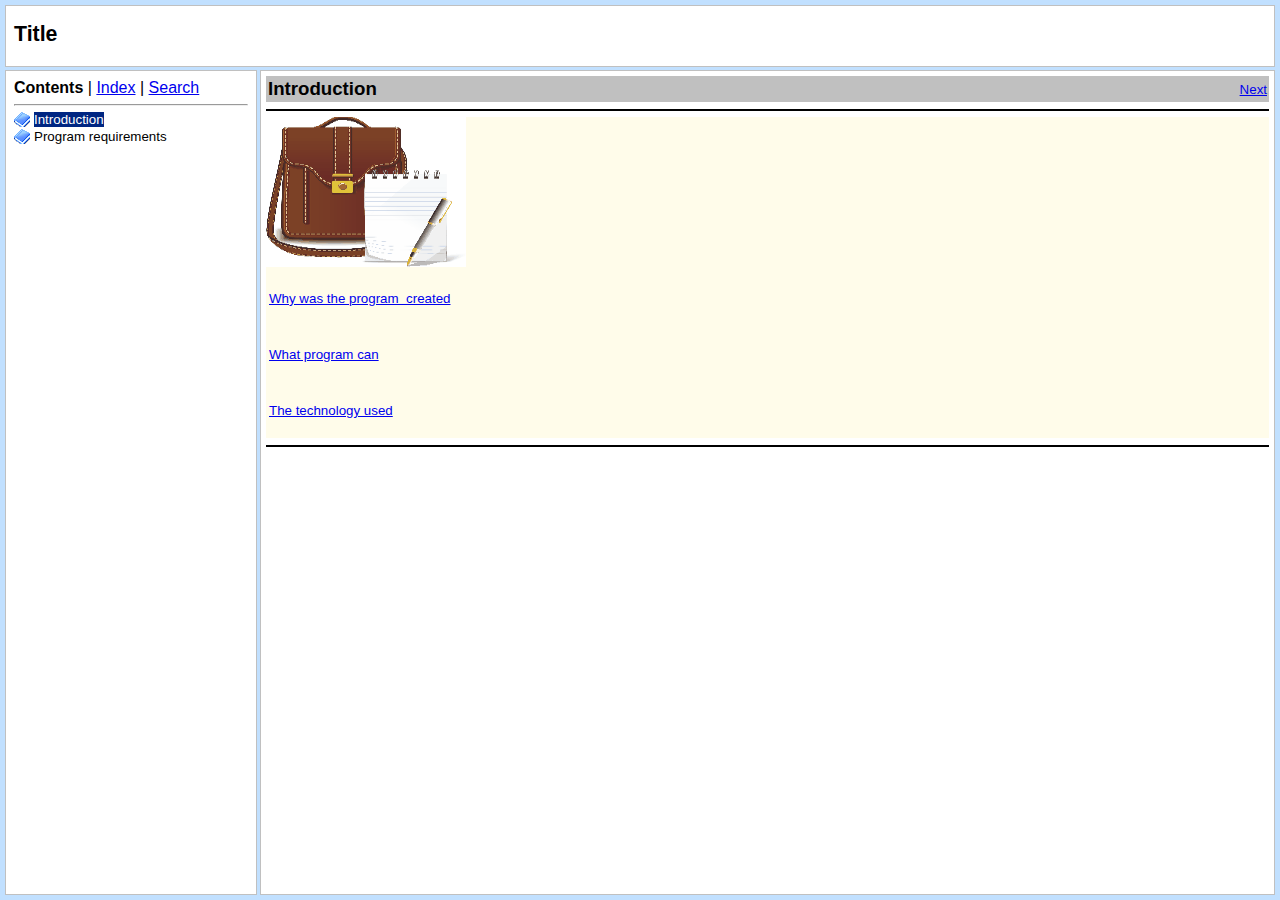
==== Help/index.html @ 77c80f21 "Initial commit" ====
﻿<!DOCTYPE html>
<html>
<head>
  <title>Title</title>
  <meta http-equiv="Content-Type" content="text/html; charset=UTF-8">
  <meta http-equiv="X-UA-Compatible" content="IE=edge" />
  <script type="text/javascript" src="jquery.js"></script>
  <script type="text/javascript" src="helpman_settings.js"></script>
  <script type="text/javascript" src="helpman_navigation.js"></script>

  <link type="text/css" href="default.css" rel="stylesheet" />

  <style type="text/css">
    html,body { margin:0;padding:0;height:100%;overflow:hidden;
    			       background:#C1E0FF;
    }

    #hmheadbox {
      position: absolute;
      left: 5px;
      right: 5px;
      top: 5px;
      height: 60px;
      background: #FFFFFF;
      border: 1px solid #C0C0C0;
      }

    #hmheadbox p {
      font-size: 160%;
      font-weight: bold;
      margin-top: 16px;
      margin-left: 8px;
     }

    #hmnavbox {
      position: absolute;
      left: 5px;
      width: 250px;
      min-width: 50px;
      top: 70px;
      bottom: 5px;
      border: 1px solid #C0C0C0;
      }

    #hmcontentbox {
      position: absolute;
      top: 70px;
      right: 5px;
      bottom: 5px;
      left: 260px;
      border: 1px solid #C0C0C0;
      }

    iframe {
      position: absolute;left:0;top:0;width:100%;height:100%;border:none;
      }
  </style>

  <script type="text/javascript">
    $(document).ready(function(){
      if (!hmSupportsAbspos()) {
      	$(window).bind("resize", function() {
      	  hmNoAbsposResize($("#hmheadbox"), true, false);
      	  hmNoAbsposResize($("#hmnavbox"), false, true);
      	  hmNoAbsposResize($("#hmcontentbox"), true, true);
	    });
	    $(window).trigger("resize");
	  }
      hmCreateVSplitter($("#hmnavbox"),$("#hmcontentbox"));
    });
  </script>

</head>
<body>
<div id="hmheadbox">
<p>Title</p>
</div>
<div id="hmnavbox">
  <iframe name="hmnavigation" id="hmnavigation" src="help_content.htm" seamless="seamless" title="Navigation Pane" frameborder="0"></iframe>
</div>

<div id="hmcontentbox" >
  <script type="text/javascript">
    var defaulttopic="introduction.htm";
    if (location.href.lastIndexOf("?") > 0) defaulttopic=location.href.substring(location.href.lastIndexOf("?")+1,location.href.length).replace(/:/g,"");
    document.write('<iframe name="hmcontent" id="hmcontent" src="'+defaulttopic+'" seamless="seamless" title="Content Page" frameborder="0"></iframe>');
  </script>
  <noscript>
    <iframe name="hmcontent" id="hmcontent" src="introduction.htm" seamless="seamless" title="Content Page" frameborder="0"></iframe>
  </noscript>
</div>
</body>
</html>
---- Help/default.css ----
/* Text Styles */
hr { color: #000000}
body, table, tr, th /* Normal */
{
 font-size: 10pt;
 font-family: Arial;
 font-style: normal;
 font-weight: normal;
 color: #000000;
 text-decoration: none;
}
span.f_CodeExample /* Code Example */
{
 font-size: 8pt;
 font-family: 'Courier New';
}
span.f_Comment /* Comment */
{
}
span.f_Heading1 /* Heading1 */
{
 font-size: 16pt;
 font-weight: bold;
}
span.f_ImageCaption /* Image Caption */
{
 font-size: 8pt;
 font-weight: bold;
}
span.f_Notes /* Notes */
{
}
/* Paragraph styles */
p /* Normal */
{
 text-align: left;
 text-indent: 0px;
 padding: 0px 0px 0px 0px;
 margin: 0px 0px 0px 0px;
}
.p_CodeExample /* Code Example */
{
 white-space: nowrap;
}
.p_Comment /* Comment */
{
}
.p_Heading1 /* Heading1 */
{
 font-size: 100%;
 font-weight: normal;
 text-align: left;
 text-indent: 0px;
 padding: 0px 0px 0px 0px;
 margin: 0px 0px 0px 0px;
}
.p_ImageCaption /* Image Caption */
{
}
.p_Notes /* Notes */
{
}


#hmpopupdiv /* used for javascript text popups */
{
  display: none;
  position: absolute;
  z-index: 1000;
  background-color: #FFFFFF;
  padding: 6px;
  border:1px solid #000000;
  border-radius: 5px;
  box-shadow: 5px 5px 5px #888;
}

#hmlightbox /* image lightbox */
{
  border: none;
  padding: 8px;
  background: #FFF;
  font-size: 110%;
  font-weight: bold;
  color: #777;
  box-shadow: 5px 5px 5px #888;
}

img.dropdown-toggle-icon /* pointer for toggle icons */
{
  cursor: pointer;
}
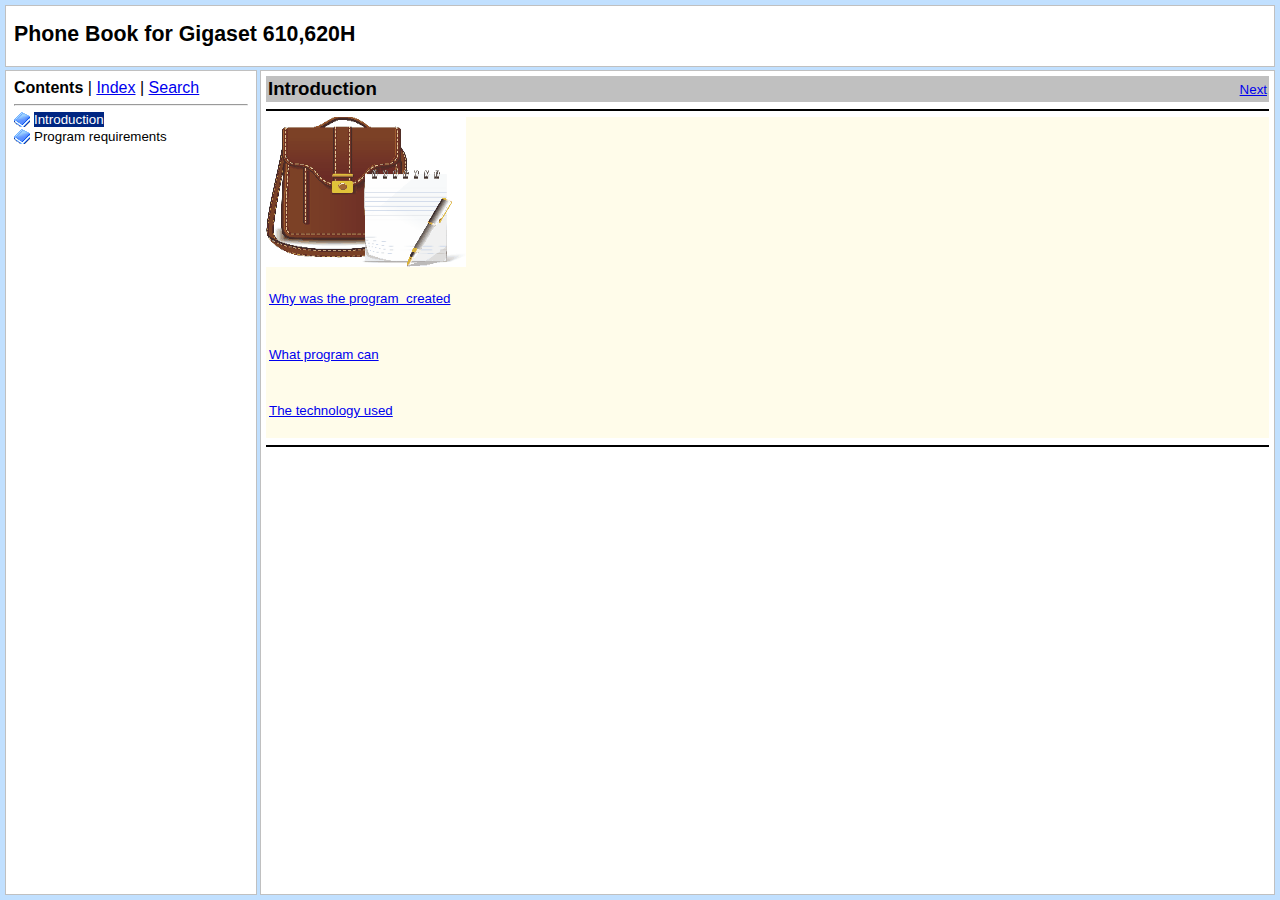
==== commit cb80b022: "help change" ====
--- a/Help/index.html
+++ b/Help/index.html
@@ -73,7 +73,7 @@
 </head>
 <body>
 <div id="hmheadbox">
-<p>Title</p>
+<p>Phone  Book for  Gigaset 610,620H</p>
 </div>
 <div id="hmnavbox">
   <iframe name="hmnavigation" id="hmnavigation" src="help_content.htm" seamless="seamless" title="Navigation Pane" frameborder="0"></iframe>
